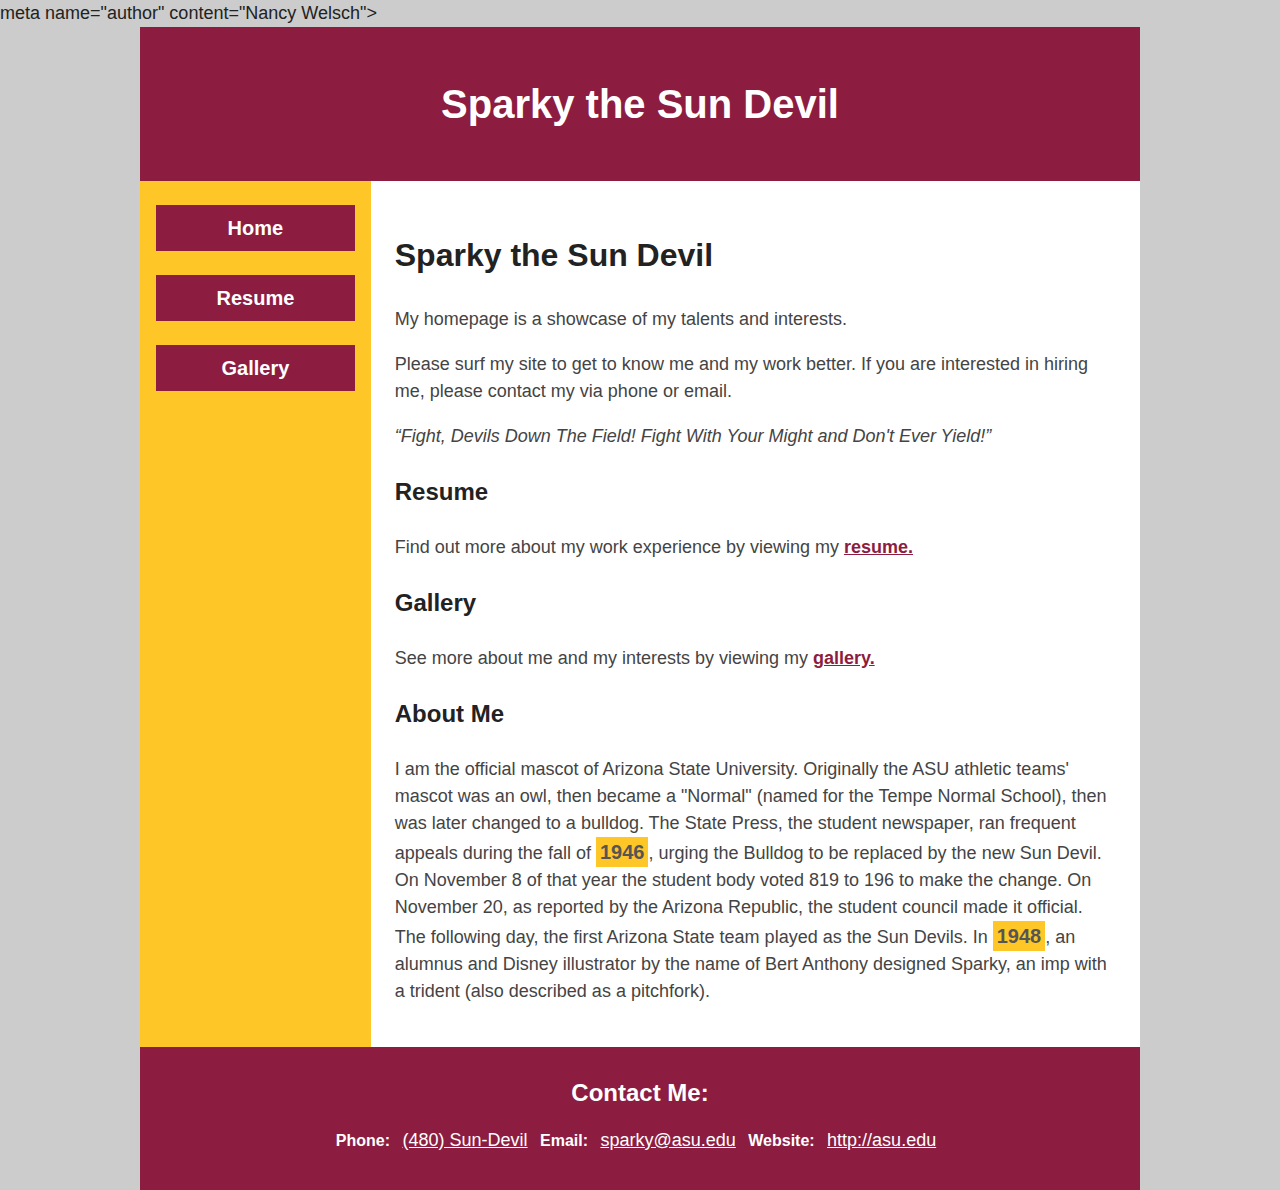
==== index.html @ fe1d15a2 "index to publish" ====
<!DOCTYPE html>
<html lang="en">
	<head>
		<meta charset="UTF-8">
		<title>Sparky the Sun Devil</title>	
        <link rel="stylesheet" href="Welsch_sparky_styles.css">
        meta name="author" content="Nancy Welsch">	
	</head>

	<body>
	
		<header>
			<h1>Sparky the Sun Devil</h1>
		</header>

		<div id="grid-container">
			<nav>
				<ul>
					<li><a href="index.html">Home</a></li>
					<li><a href="resume.html">Resume</a></li>
					<li><a href="gallery.html">Gallery</a></li>
				</ul>
			</nav>

			<main>
				<h2>Sparky the Sun Devil</h2>
				<p>My homepage is a showcase of my talents and interests.</p>
				<p>Please surf my site to get to know me and my work better. If you are interested in hiring me, please contact my via phone or email. </p>
				<q>Fight, Devils Down The Field! Fight With Your Might and Don't Ever Yield!</q>

				<section>
					<h3>Resume</h3>
					<p>Find out more about my work experience by viewing my <a href="http://asu.edu">resume.</a></p>
				</section>

				<section>
					<h3>Gallery</h3>
					<p>See more about me and my interests by viewing my <a href="http://asu.edu">gallery.</a></p>
				</section>

				<section>
					<h3>About Me</h3>
					<p>I am the official mascot of Arizona State University. Originally the ASU athletic teams' mascot was an owl, then became a "Normal" (named for the Tempe Normal School), then was later changed to a bulldog. The State Press, the student newspaper, ran frequent appeals during the fall of <span class="year">1946</span>, urging the Bulldog to be replaced by the new Sun Devil. On November 8 of that year the student body voted 819 to 196 to make the change. On November 20, as reported by the Arizona Republic, the student council made it official. The following day, the first Arizona State team played as the Sun Devils. In <span class="year">1948</span>, an alumnus and Disney illustrator by the name of Bert Anthony designed Sparky, an imp with a trident (also described as a pitchfork).</p>
				</section>
			</main>
		</div>	

		<footer>
			<section>
				<h2>Contact Me:</h2>
				<address>
					Phone: <a href="tel:4805555555">(480) Sun-Devil</a>
					Email: <a href="mailto:sparky@asu.edu">sparky@asu.edu</a>
					Website: <a href="http://asu.edu">http://asu.edu</a>
				</address>
			</section>
		</footer>

	</body>
</html>
---- Welsch_sparky_styles.css ----
*{
    font-family: Arial, Verdana, sans-serif;
    font-size: 18px;
    line-height: 1.5;
    box-sizing: border-box;
}
body{
    margin: 0;
    padding: 0;
    background-color: #ccc;
    color: #222;
}
header, footer, div{
    width: 1000px;
    margin-top: 0;
    margin-bottom: 0;
    margin-left: auto;
    margin-right: auto;
}
header, footer{
    background-color: #8c1d40;
    color: #fff;
    padding: 20px;
    text-align: center;
}
h1{
    font-size: 40px;
}
h2{
    font-size: 32px;
}
h3{
    font-size: 24px;
}
#grid-container{
    display: grid;
    grid-template-columns: 1.5fr 5fr;
}
nav{
    background-color: #ffc627;
}
nav ul{
    padding-left: 0;
}
nav li{
    list-style: none;
}
nav a{
    display: block;
    background-color: #8c1d40;
    color: #fff;
    padding: 8px;
    text-align: center;
    margin-top: 24px;
    margin-bottom: 24px;
    margin-left: 16px;
    margin-right: 16px;
    text-decoration: none;
    font-weight: bold;
    font-size: 20px;
}
nav a:hover{
    background-color: #fff;
    color: #8c1d40;
}
main{
    background-color: #fff;
    padding: 24px;
}
main a{
    color: #8c1d40;
    font-weight: bold;
}
main a:hover{
    background-color: #8c1d40;
    color: #fff;
    padding: 4px;
}
p, q{
    color: #444;
}
q{
    font-style: italic;
}
.year{
    background-color: #ffc627;
    color: #555;
    padding: 4px;
    font-size: 20px;
    font-weight: bold;
}
footer h2{
    font-size: 24px;
    margin: 8px;
}
address{
    font-style: normal;
    font-weight: bold;
    font-size: 16px;
}
footer a{
    color: #fff;
    display: inline-block;
    padding-top: 8px;
    padding-bottom: 16px;
    padding-left: 8px;
    padding-right: 8px;
    font-weight: normal;
}
footer a:hover{
    color: #ffc627;
}
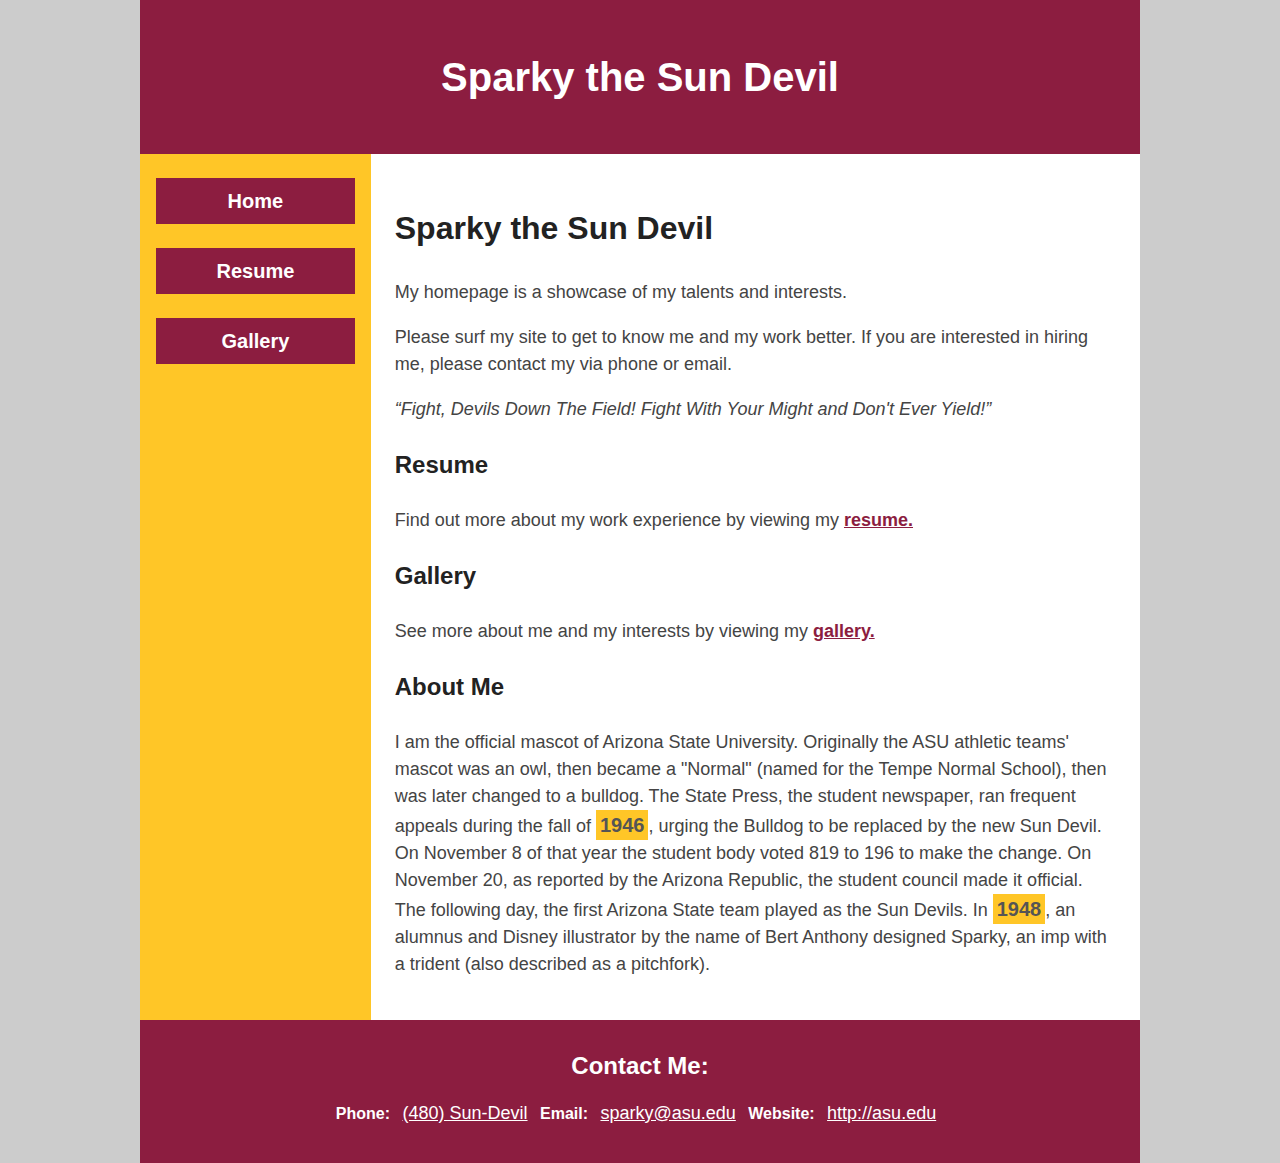
==== commit 8c7b47ae: "Update index.html" ====
--- a/index.html
+++ b/index.html
@@ -4,7 +4,7 @@
 		<meta charset="UTF-8">
 		<title>Sparky the Sun Devil</title>	
         <link rel="stylesheet" href="Welsch_sparky_styles.css">
-        meta name="author" content="Nancy Welsch">	
+        <meta name="author" content="Nancy Welsch">	
 	</head>
 
 	<body>
@@ -57,4 +57,4 @@
 		</footer>
 
 	</body>
-</html>+</html>
